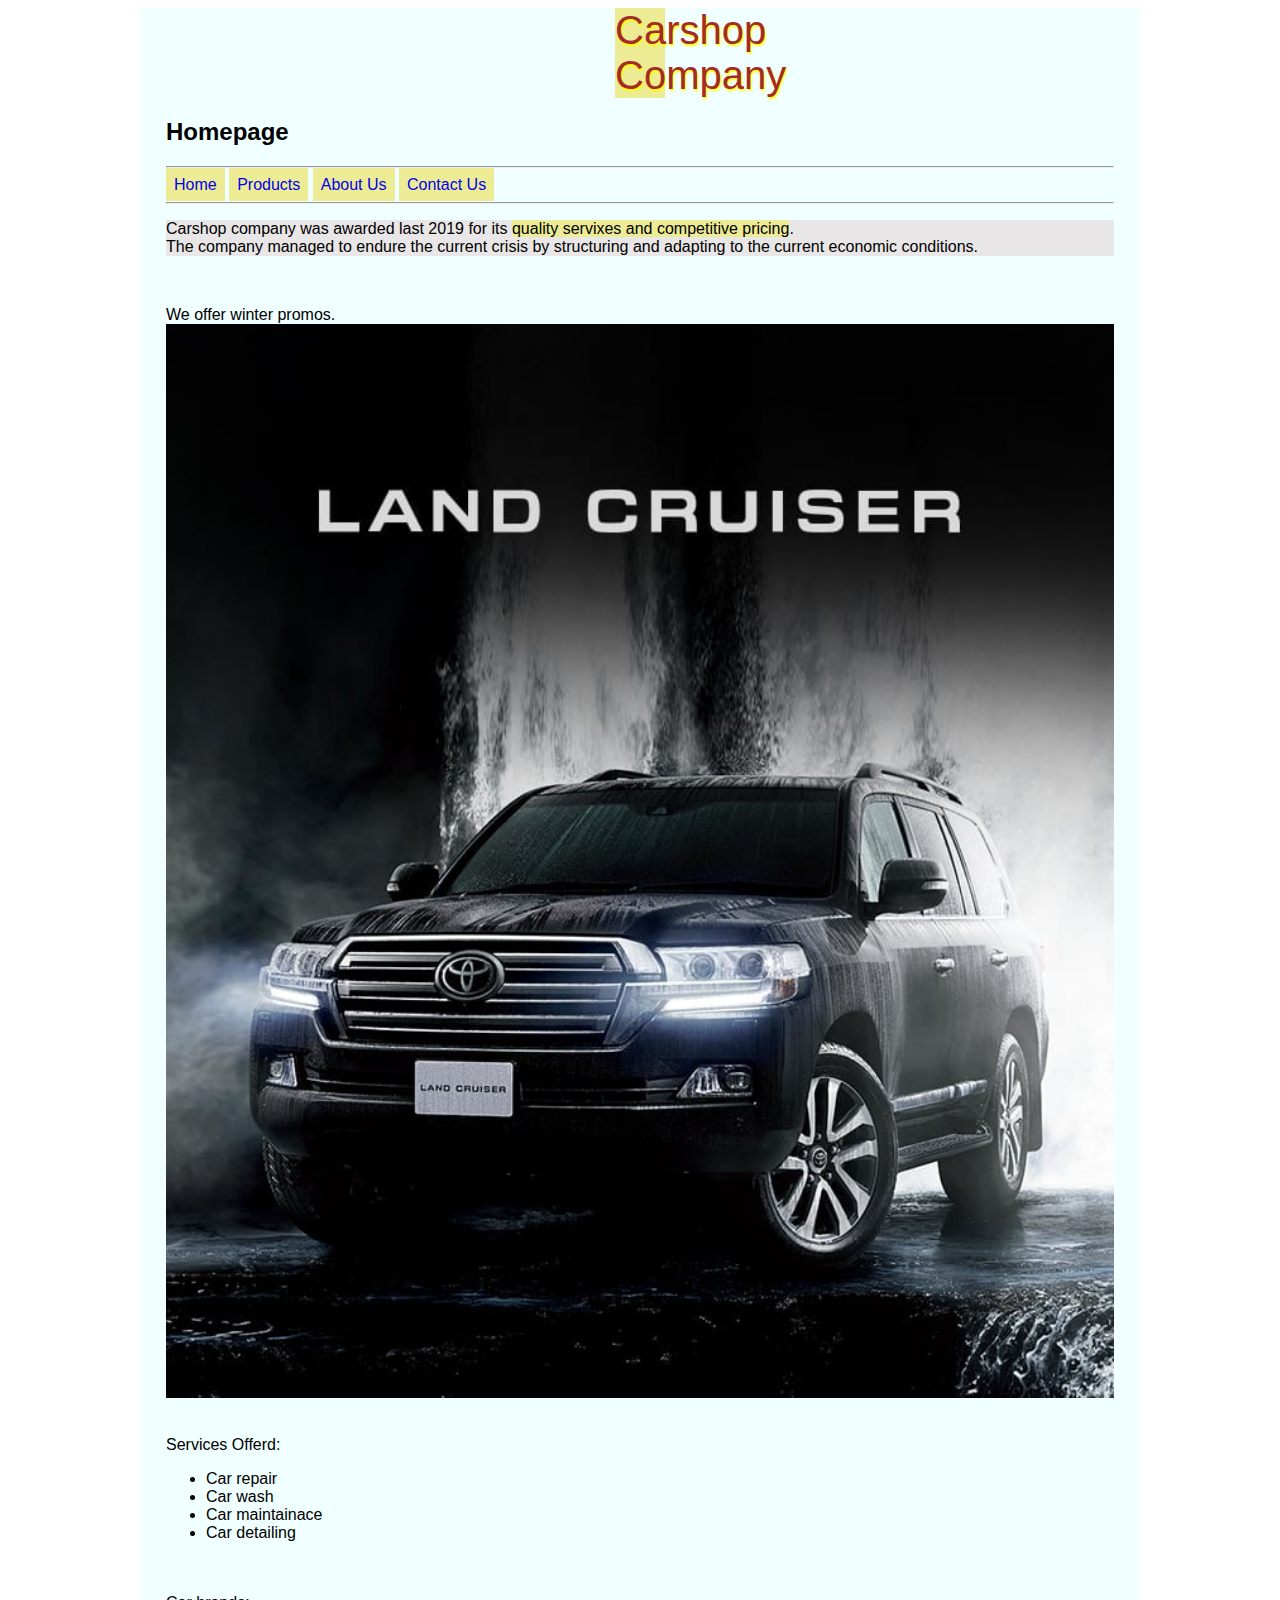
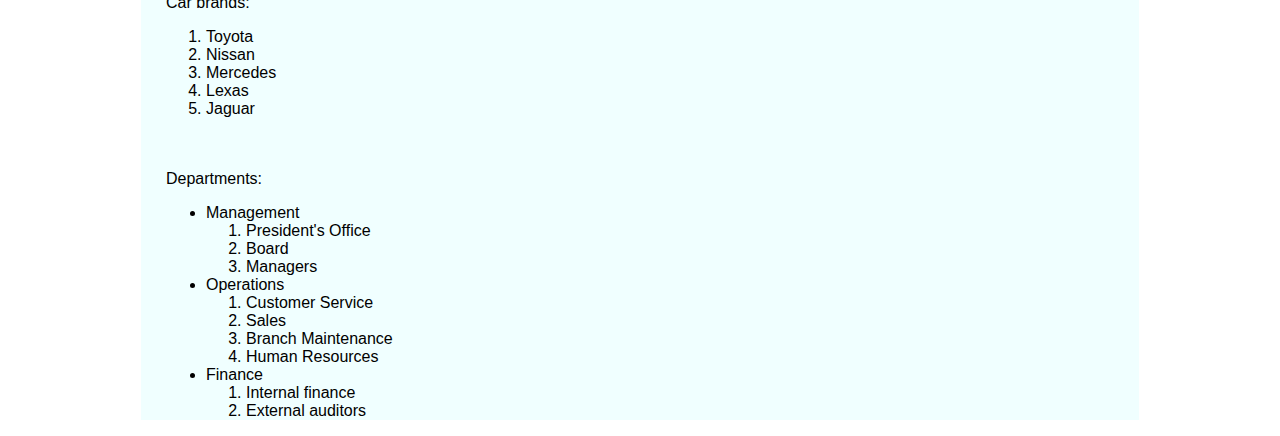
==== index.html @ 97b97171 "Initial commit" ====
<!DOCTYPE html>
<html lang="en">
<head>
    <meta charset="UTF-8">
    <meta name="viewport" content="width=device-width, initial-scale=1.0">
    <title>Homepage</title>
    <link rel="stylesheet" type="text/css" href="css/genereal.css">
</head>
<body>
   <div id="container">
    <h1 id="website_header">Carshop Company</h1>
    <h2>Homepage</h2>
    <hr>
    <nav>
        <a class="navigation" href="index.html">Home</a>   
    <a class="navigation" href="products.html">Products</a>  
    <a class="navigation" href="about_us.html">About Us</a>  
    <a class="navigation" href="contact_us.html">Contact Us</a> 
    </nav>
    <hr>  
        <p style="background-color: #e8e6e6;">
        Carshop company was awarded last 2019 for its 
        <span style="background-color: #edec95;">quality servixes and competitive pricing</span>.
        <br>
        The company managed to endure the 
        current crisis by structuring and adapting to the current economic conditions.
    </p>
    <br>
    <p>
    We offer winter promos.
    <br>
    <img src="images/toyota_landcruiser.jpg" width="100%" alt="2020 Land cruiser winter promo.">
    </p>
    <br>


Services Offerd:
    <ul>
        <li>Car repair</li>
        <li>Car wash</li>
        <li>Car maintainace</li>
        <li>Car detailing</li>
    </ul>  
    <br>
    <br>

    Car brands:
    <ol>
        <li>Toyota</li>
        <li>Nissan</li>
        <li>Mercedes</li>
        <li>Lexas</li>
        <li>Jaguar</li>
    </ol>
    <br>
    <br>

    Departments:
    <ul>

        <li>Management</li>
            <ol>
                <li>President's Office</li>
                <li>Board</li>
                <li>Managers</li>
            </ol>
        <li>Operations</li>
            <ol>
                <li>Customer Service</li>
                <li>Sales</li>
                <li>Branch Maintenance</li>
                <li>Human Resources</li>
            </ol>

        <li>Finance</li>
            <ol>
                <li>Internal finance</li>
                <li>External auditors</li>
            </ol>
    </ul>
   </div>
</body>
</html>
---- css/genereal.css ----
* { 
    font-family: Arial, Helvetica, sans-serif;
}

span {
    background-color: green;
}

#website_header {
    color: brown;
    font-size: 40px;
    font-weight: normal;
    font-style: normal;
    text-transform: capitalize;
    text-decoration: normal;
    text-align: center;
    text-shadow: 1px 2px 2px yellow;
    width: 50px;
    margin: 0 auto;
     /* background-color: thistle; */
    /* background-color: rgb(122, 255,123); */
    background-color: #edec95;
    /* text-indent: 20px; */
    /* letter-spacing: 3px; */
    /* word-spacing: 5px; */
    overflow: visible;
}

/* Used in main navigation bar. */
.navigation {
    background-color: #edec95;
    text-decoration: none;
    padding: 8px;
    margin: 0 auto;
}

.navigation:hover {
    background-color: beige
}

#firstname:focus {
    background-color: yellow;
}

/* This is still tentative */
/* ul li {
    background-color: blue;
} */

/* ul li {
    list-style-type: square;
    list-style-position: inside;
    list-style: url("../images/blue_dot.jpeg") circle inside;
}

ol li {
    list-style-type: lower-roman;
    list-style-position: inside;
} */

#about_us {
    /* background-image: url("../images/skyscraper.jpeg"); */
    width: px100%;
    height: 500px;
    text-align: center;
    color: white;
    font-size: 35px;
    /* background-repeat: repeat; */
    /* background-position: 100px 200px; */
    /* background-attachment: fixed; */
    /* background-size: auto; */
    /* background:#edec95 url("../images/skyscraper_building.jpg") no-repeat 10px 10px; */
    background: url("../images/skyscraper_building.jpg") no-repeat;
}

table {
    /* empty-cells: show; */
    border-collapse: collapse;
}

#container {
    width: 75%;
    margin: 0 auto;
    background-color: azure;
    padding-left: 25px;
    padding-right: 25px;
}

.office_picture {
    height: 300px;
    width: 300px;
    background-color: yellow;
    margin: 0 auto;
    border: 10px black double;
    margin-top: 20px;
    background-size: 300px 300px;
    display: inline-block;
    /* padding: 10px; */
    box-sizing: border-box;
}

#office1 {
    background-image: url("../images/office1.jpeg");
}
#office2 {
    background-image: url("../images/office2.jpeg");
    /* float: right; */
}
#office3 {
    background-image: url("../images/office3.jpeg");
    /* clear: right; */
}
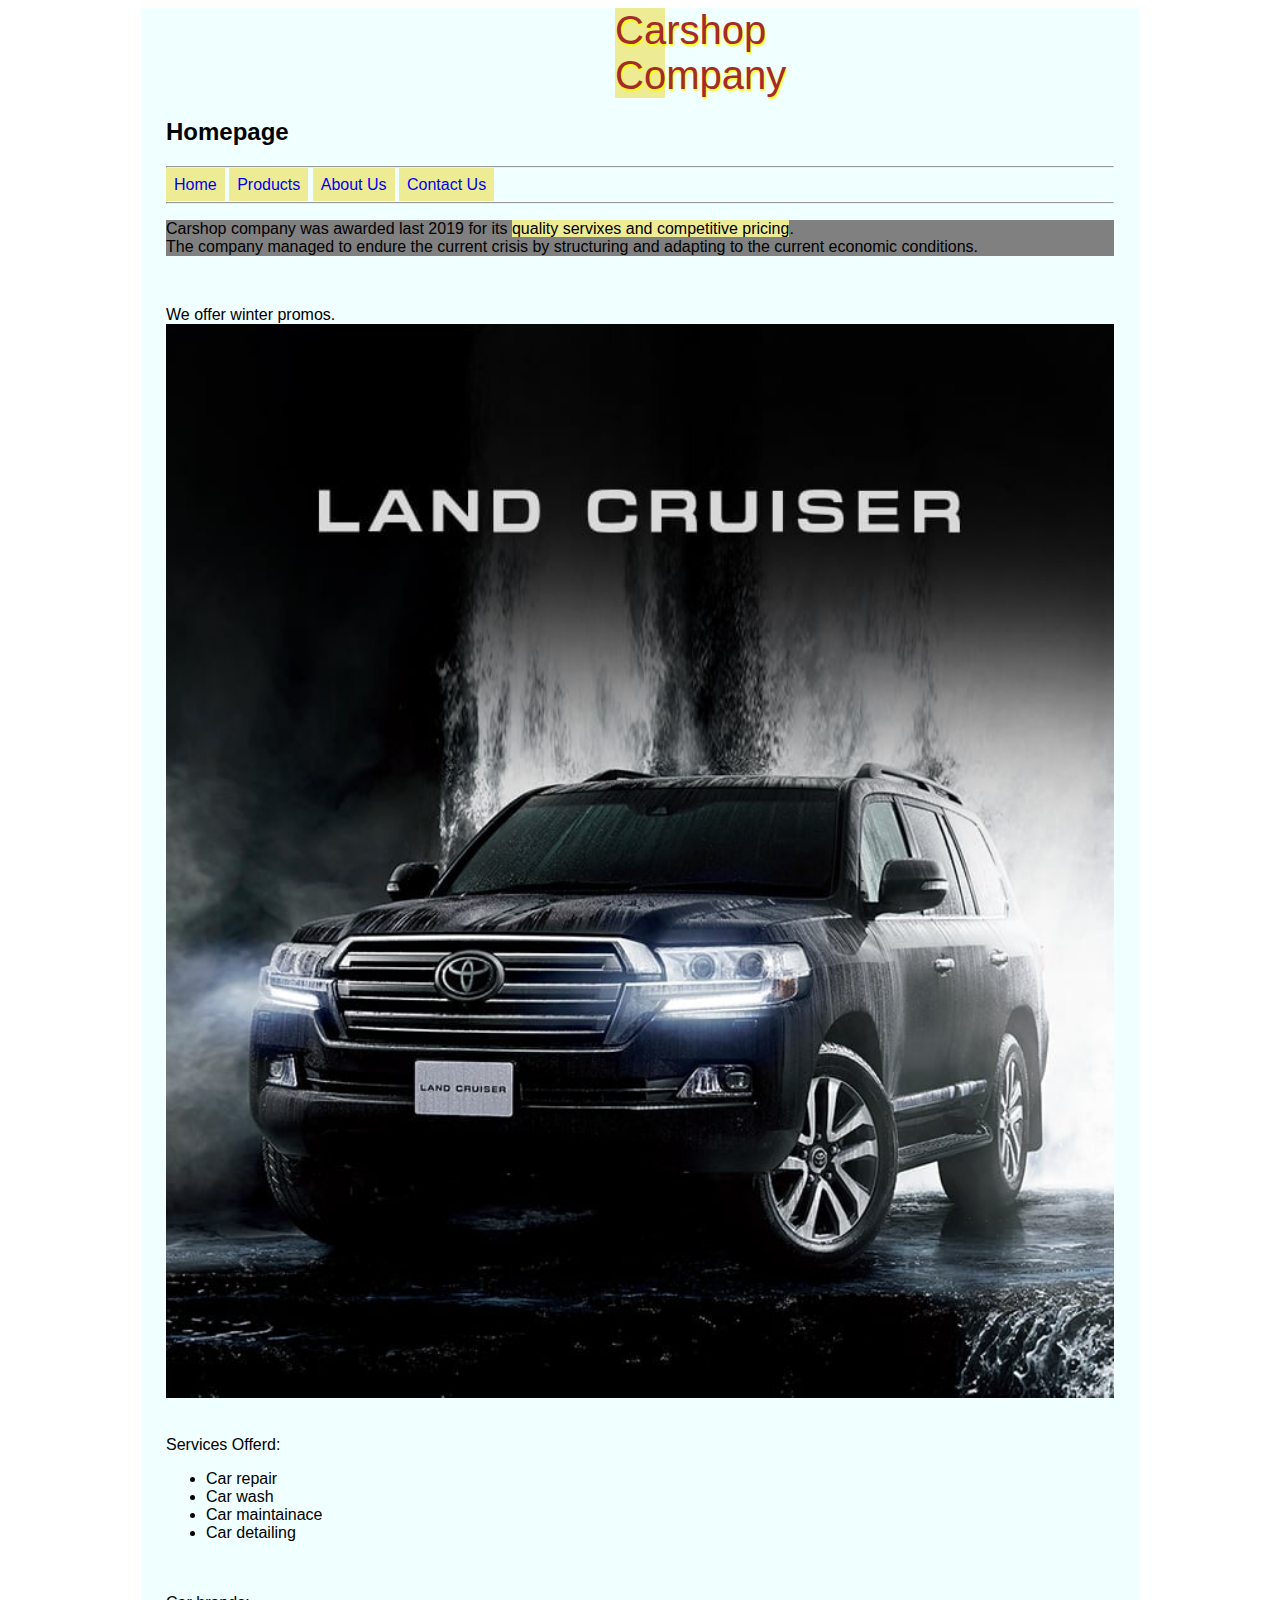
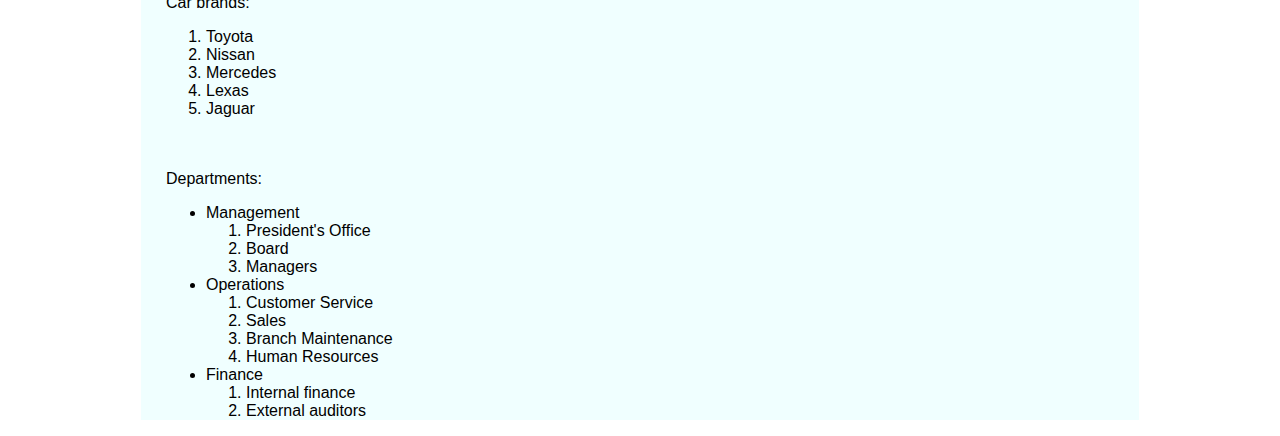
==== commit 4117cd62: "Uodating the background color of the homepage" ====
--- a/index.html
+++ b/index.html
@@ -18,7 +18,7 @@
     <a class="navigation" href="contact_us.html">Contact Us</a> 
     </nav>
     <hr>  
-        <p style="background-color: #e8e6e6;">
+        <p style="background-color: gray;">
         Carshop company was awarded last 2019 for its 
         <span style="background-color: #edec95;">quality servixes and competitive pricing</span>.
         <br>
